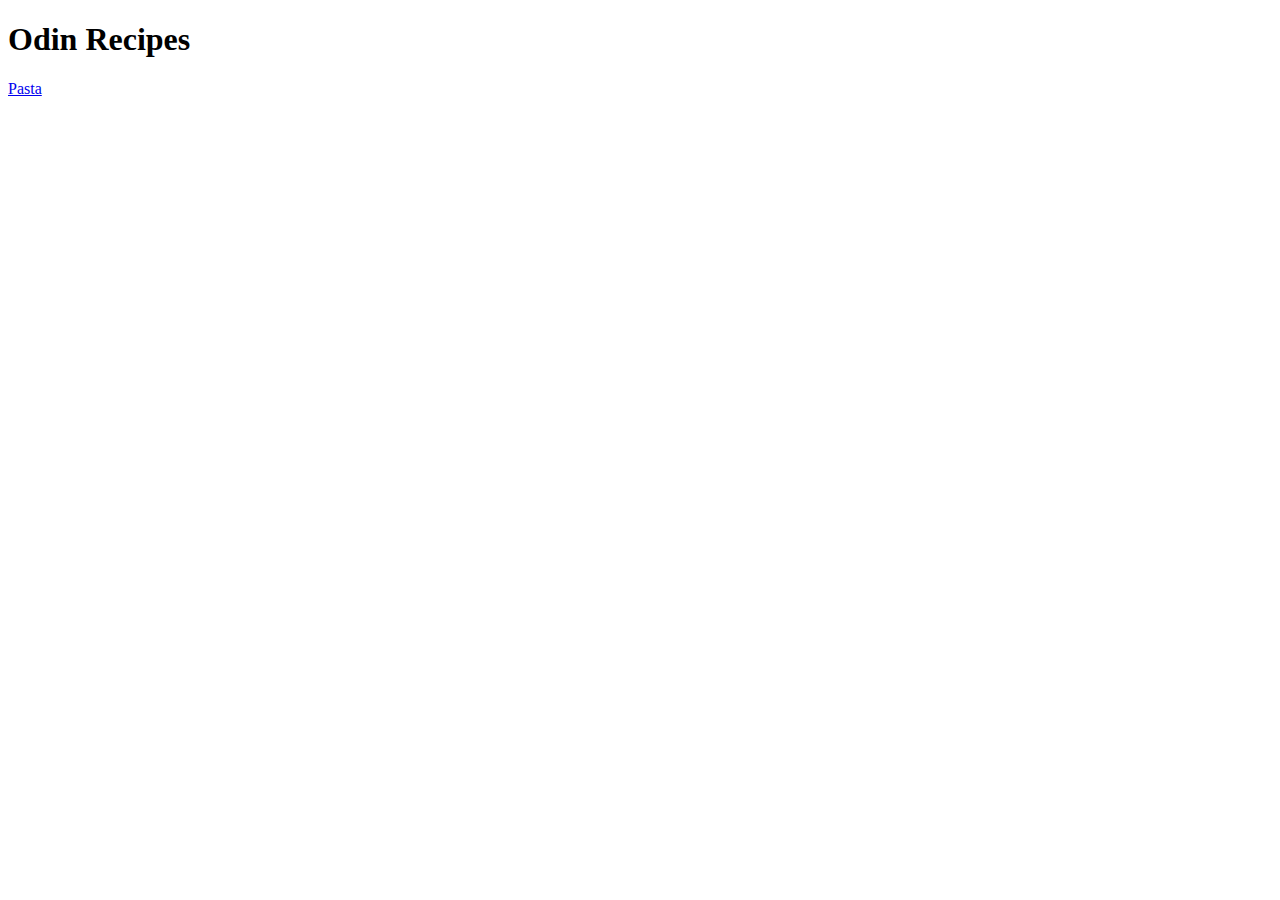
==== index.html @ f1fd5a58 "Add homepage website with link to one recipe" ====
<!DOCTYPE html>

<html lang="en">
    <head>
        <meta charset="UTF-8">
        <title>Odin Recipes</title>
    </head>

    <body>
        <h1>Odin Recipes</h1>

        <a href="recipes/pasta.html" target="_blank" rel="noopener noreferrer">Pasta</a>
    </body>
</html>
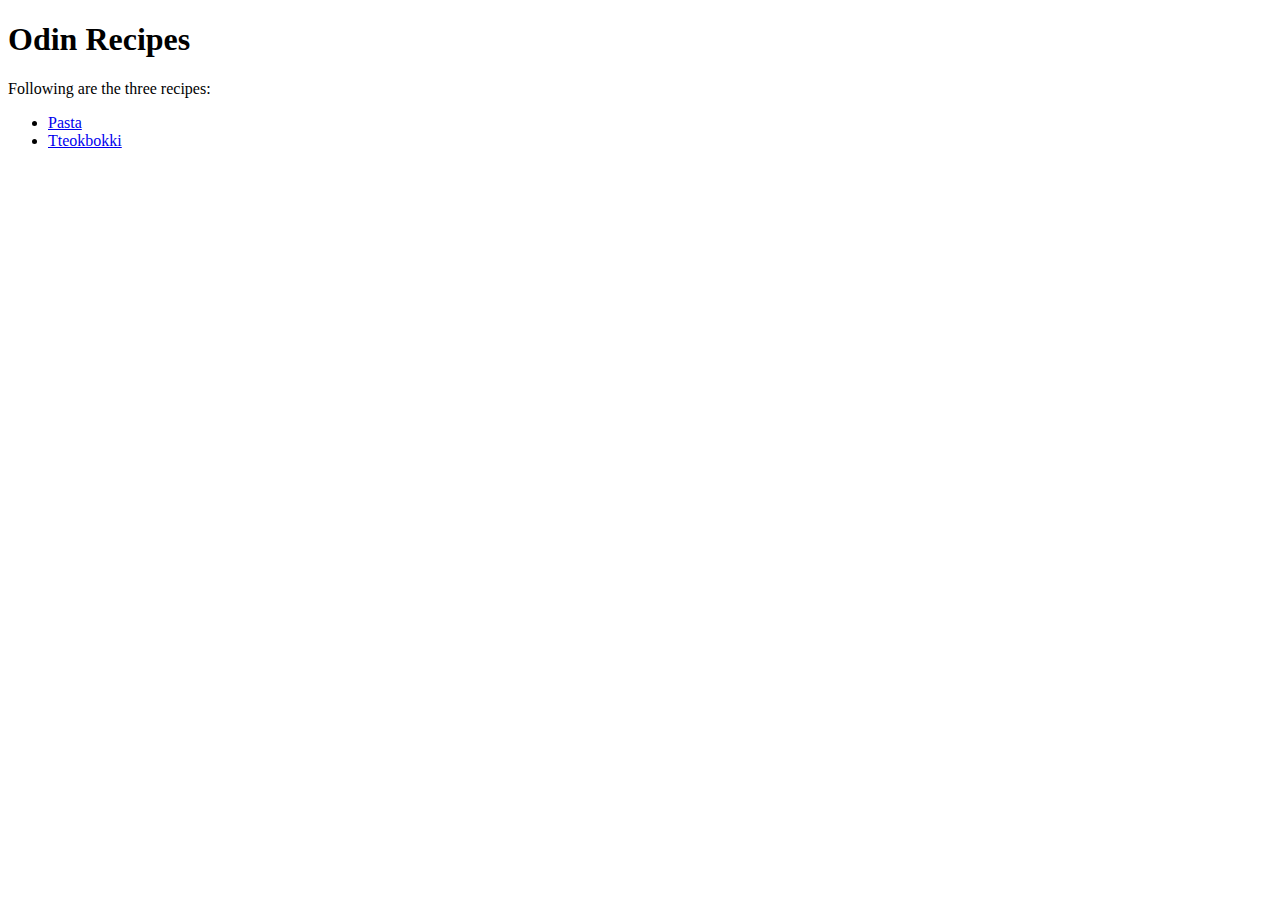
==== commit 82d9c81d: "Modify to add link for tteokbokki" ====
--- a/index.html
+++ b/index.html
@@ -9,6 +9,10 @@
     <body>
         <h1>Odin Recipes</h1>
 
-        <a href="recipes/pasta.html" target="_blank" rel="noopener noreferrer">Pasta</a>
+        <p>Following are the three recipes:</p>
+        <ul>
+            <li><a href="recipes/pasta.html" target="_blank" rel="noopener noreferrer">Pasta</a></li>
+            <li><a href="recipes/tteokbokki.html" target="_blank" rel="noopener noreferrer"</a>Tteokbokki</li>
+        </ul>
     </body>
 </html>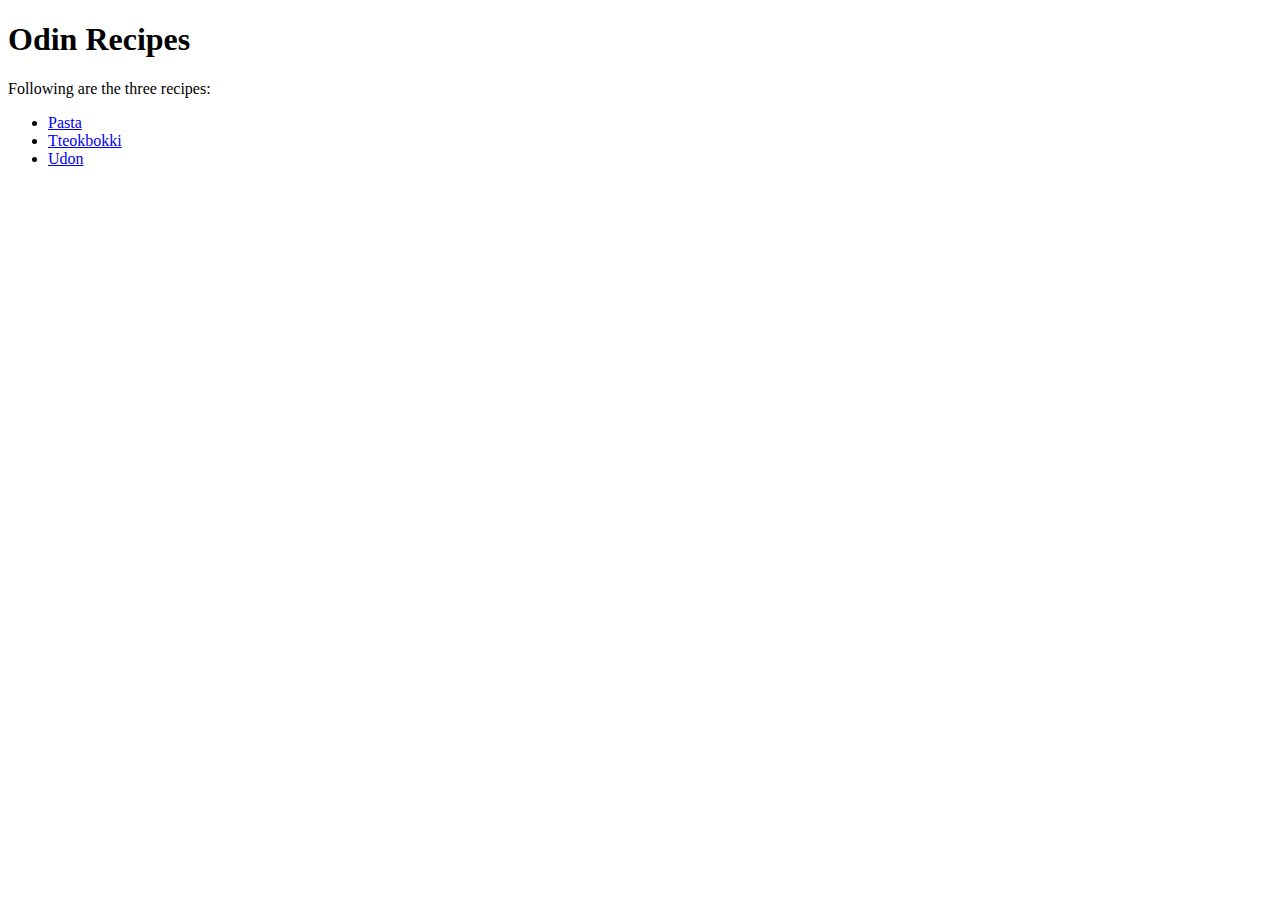
==== commit 9720d9b8: "Modify to include recipe for Yaki Udon" ====
--- a/index.html
+++ b/index.html
@@ -13,6 +13,7 @@
         <ul>
             <li><a href="recipes/pasta.html" target="_blank" rel="noopener noreferrer">Pasta</a></li>
             <li><a href="recipes/tteokbokki.html" target="_blank" rel="noopener noreferrer"</a>Tteokbokki</li>
+            <li><a href="recipes/yaki-udon.html" target="_blank" rel="noopener noreferrer"</a>Udon</li>
         </ul>
     </body>
 </html>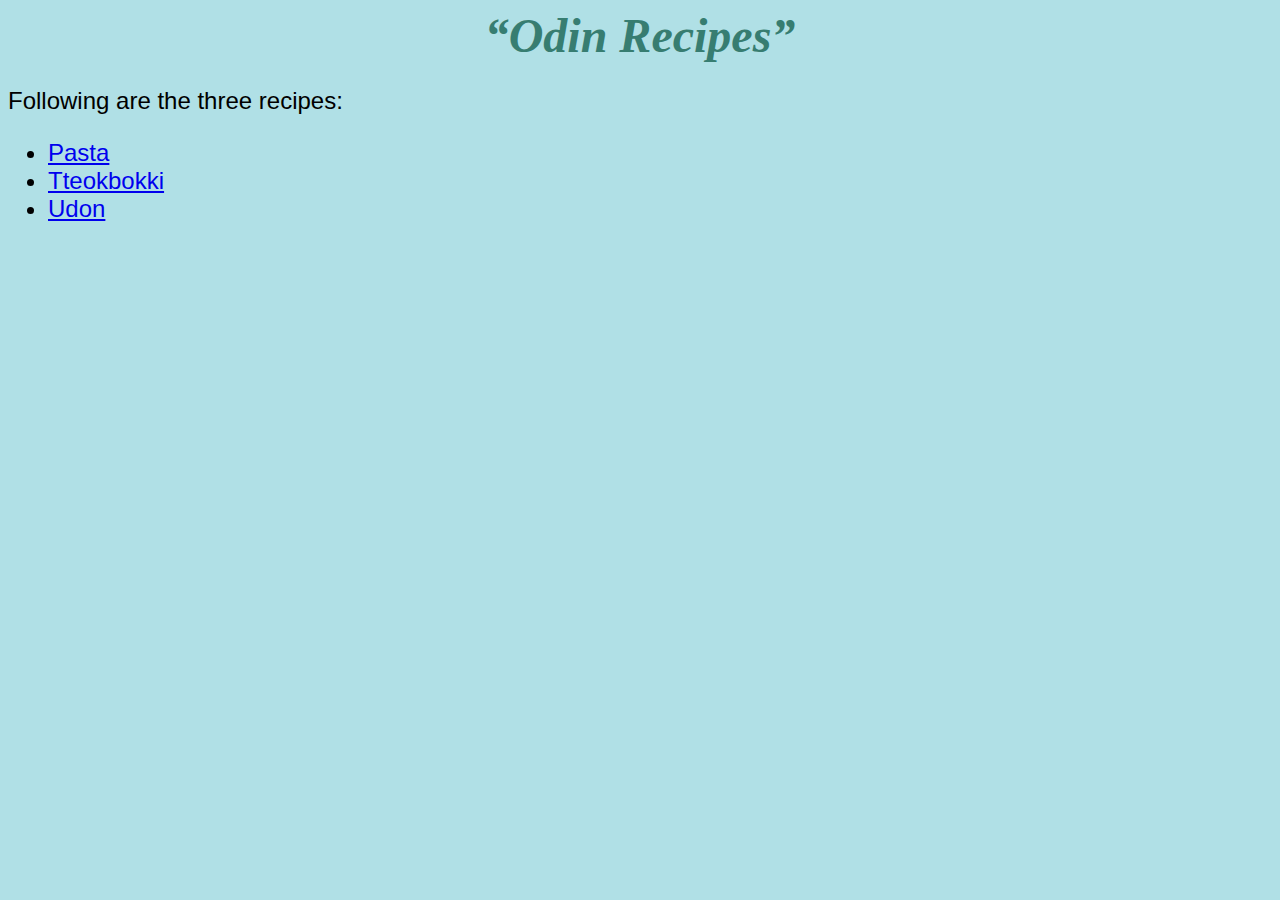
==== commit 475afae7: "Apply css to homepage of recipes website" ====
--- a/index.html
+++ b/index.html
@@ -4,10 +4,13 @@
     <head>
         <meta charset="UTF-8">
         <title>Odin Recipes</title>
+        <link rel="stylesheet" href="style.css">
     </head>
 
     <body>
-        <h1>Odin Recipes</h1>
+        <div 
+            id="heading"><i>&ldquo;Odin Recipes&rdquo;</i>
+        </div>
 
         <p>Following are the three recipes:</p>
         <ul>
--- a/style.css
+++ b/style.css
@@ -0,0 +1,18 @@
+/* style.css */
+
+body
+{
+    font-family: Helvetica, Arial, sans-serif;
+    background-color: #b0e0e6;
+    font-size: 24px;
+}
+
+#heading
+{
+    font-family: "Times New Roman", sans-serif;
+    font-size: 48px;
+    color: #377D71;
+    text-align: center;
+    font-weight: bold;
+
+}